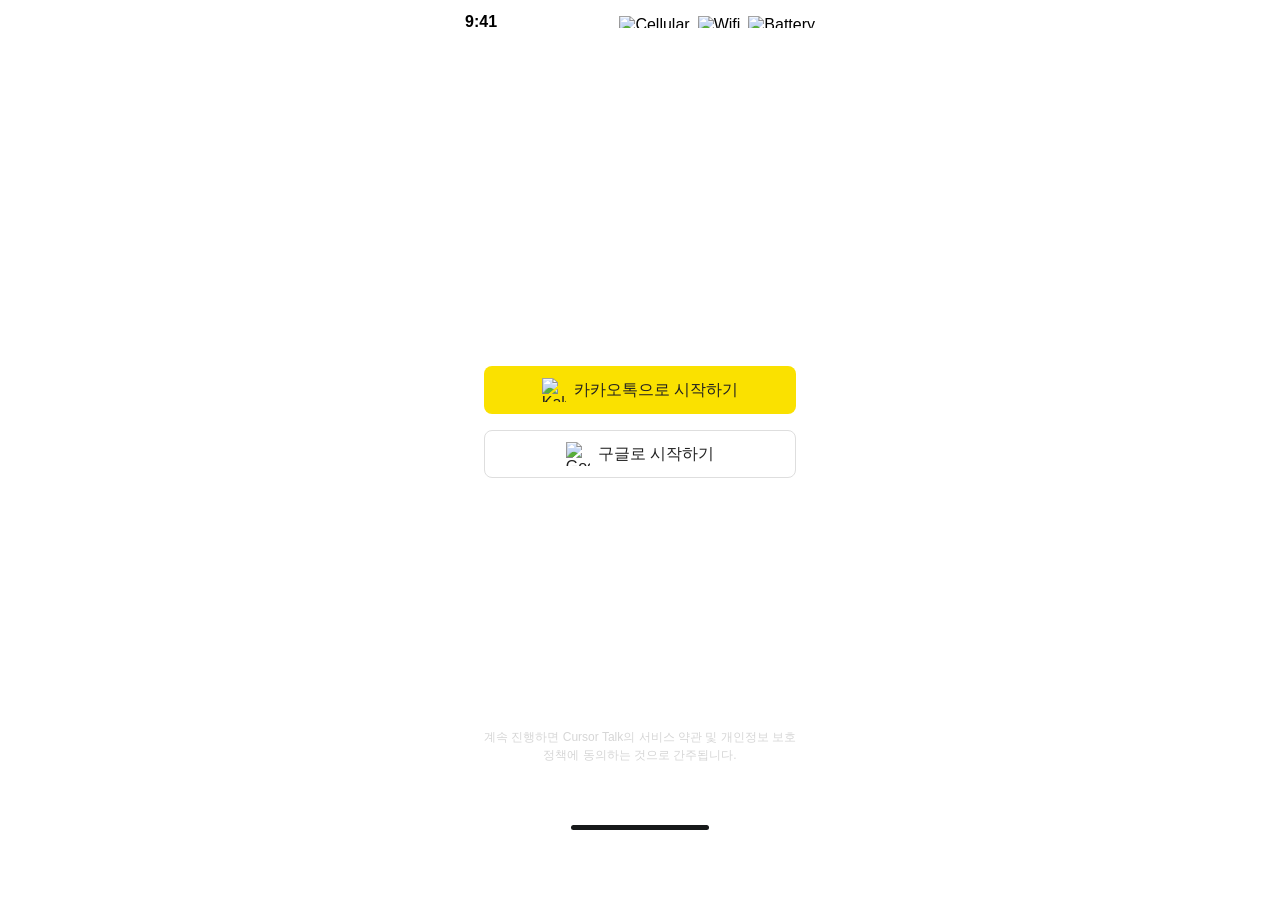
==== login.html @ 62e4b7b5 "Add login page and update splash screen" ====
<!DOCTYPE html>
<html lang="ko">
<head>
    <meta charset="UTF-8">
    <meta name="viewport" content="width=device-width, initial-scale=1.0">
    <title>Cursor Talk to Figma - Login</title>
    <link rel="stylesheet" href="login.css">
</head>
<body>
    <!-- Status Bar -->
    <div class="status-bar">
        <div class="time">9:41</div>
        <div class="icons">
            <img src="assets/Cellular Connection.svg" alt="Cellular">
            <img src="assets/Wifi.svg" alt="Wifi">
            <img src="assets/Cap.svg" alt="Battery">
        </div>
    </div>

    <!-- Login Buttons -->
    <div class="login-container">
        <button class="kakao-login">
            <img src="assets/kakao.png" alt="Kakao" class="kakao-icon">
            카카오톡으로 시작하기
        </button>
        <button class="google-login">
            <img src="assets/google.png" alt="Google" class="google-icon">
            구글로 시작하기
        </button>
    </div>

    <!-- Bottom Text -->
    <div class="bottom-text">
        <p>계속 진행하면 Cursor Talk의 서비스 약관 및 개인정보 보호정책에 동의하는 것으로 간주됩니다.</p>
    </div>

    <!-- Home Indicator -->
    <div class="home-indicator">
        <div class="indicator"></div>
    </div>
</body>
</html>
---- login.css ----
* {
    margin: 0;
    padding: 0;
    box-sizing: border-box;
}

body {
    width: 390px;
    height: 844px;
    background-color: white;
    margin: 0 auto;
    position: relative;
    font-family: -apple-system, BlinkMacSystemFont, 'Segoe UI', Roboto, Oxygen, Ubuntu, Cantarell, 'Open Sans', 'Helvetica Neue', sans-serif;
}

/* Status Bar */
.status-bar {
    width: 100%;
    height: 44px;
    padding: 0 20px;
    display: flex;
    justify-content: space-between;
    align-items: center;
}

.time {
    font-weight: 600;
}

.icons {
    display: flex;
    gap: 8px;
}

.icons img {
    height: 12px;
}

/* Login Container */
.login-container {
    position: absolute;
    top: 50%;
    left: 50%;
    transform: translate(-50%, -50%);
    width: 80%;
    display: flex;
    flex-direction: column;
    gap: 16px;
}

.kakao-login, .google-login {
    width: 100%;
    height: 48px;
    border-radius: 8px;
    border: none;
    font-size: 16px;
    font-weight: 500;
    display: flex;
    align-items: center;
    justify-content: center;
    gap: 8px;
    cursor: pointer;
}

.kakao-login {
    background-color: #FAE100;
    color: #212121;
}

.google-login {
    background-color: white;
    border: 1px solid #DEDEDE;
    color: #212121;
}

.kakao-icon, .google-icon {
    width: 24px;
    height: 24px;
}

/* Bottom Text */
.bottom-text {
    position: absolute;
    bottom: 80px;
    left: 50%;
    transform: translateX(-50%);
    width: 80%;
    text-align: center;
}

.bottom-text p {
    color: #D6D6D6;
    font-size: 12px;
    line-height: 1.5;
}

/* Home Indicator */
.home-indicator {
    position: absolute;
    bottom: 0;
    width: 100%;
    height: 34px;
    display: flex;
    justify-content: center;
    align-items: center;
    background-color: white;
}

.indicator {
    width: 138px;
    height: 5px;
    background-color: #17191A;
    border-radius: 2.5px;
}
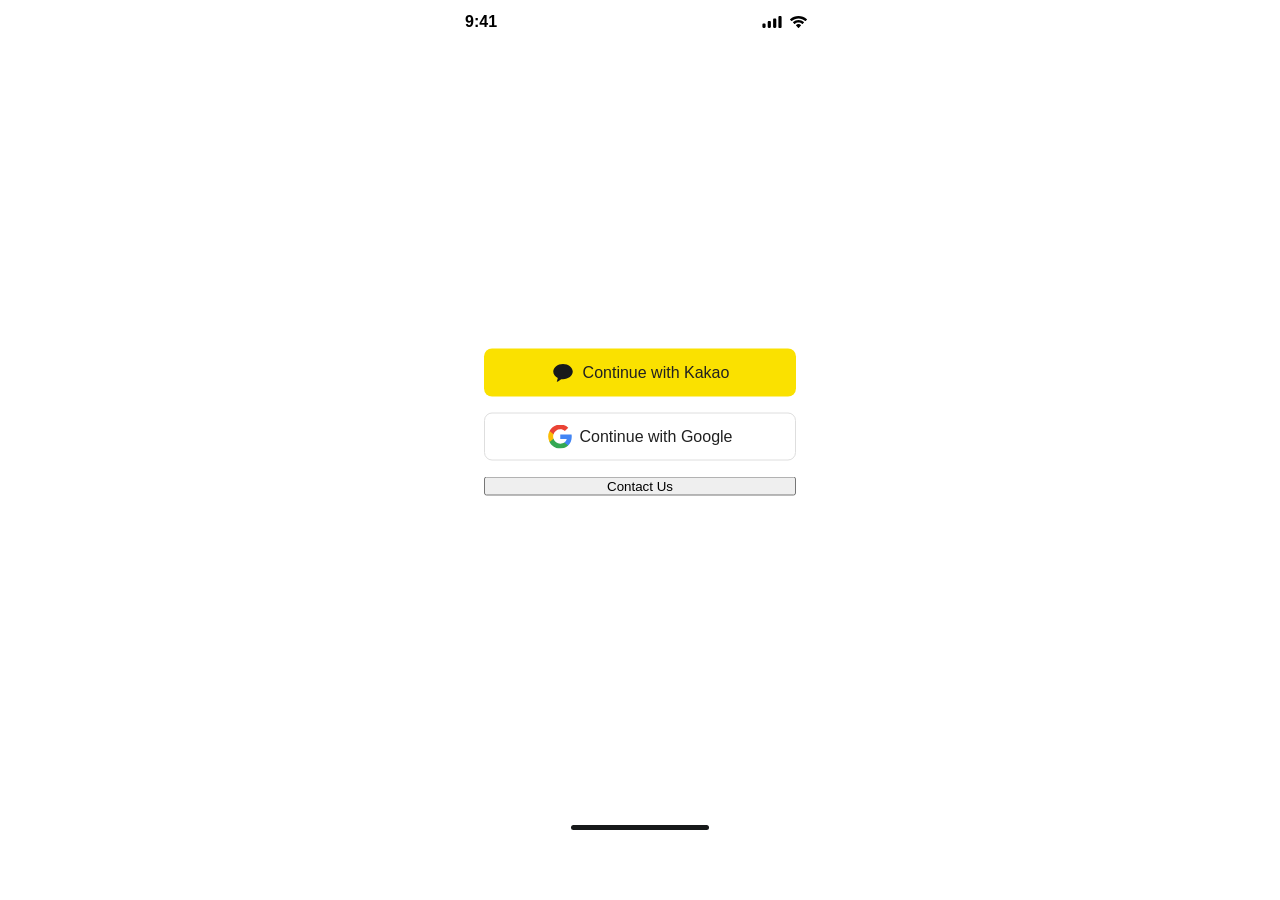
==== commit 456288ca: "Initial commit: Add login page assets and UI implementation" ====
--- a/login.html
+++ b/login.html
@@ -11,27 +11,30 @@
     <div class="status-bar">
         <div class="time">9:41</div>
         <div class="icons">
-            <img src="assets/Cellular Connection.svg" alt="Cellular">
-            <img src="assets/Wifi.svg" alt="Wifi">
-            <img src="assets/Cap.svg" alt="Battery">
+            <img src="assets/cellular.svg" alt="Cellular" class="cellular">
+            <img src="assets/wifi.svg" alt="Wifi" class="wifi">
+            <div class="battery-container">
+                <div class="battery">
+                    <div class="battery-level"></div>
+                </div>
+                <div class="battery-tip"></div>
+            </div>
         </div>
     </div>
 
     <!-- Login Buttons -->
     <div class="login-container">
         <button class="kakao-login">
-            <img src="assets/kakao.png" alt="Kakao" class="kakao-icon">
-            카카오톡으로 시작하기
+            <img src="assets/kakao.svg" alt="Kakao" class="kakao-icon">
+            Continue with Kakao
         </button>
         <button class="google-login">
-            <img src="assets/google.png" alt="Google" class="google-icon">
-            구글로 시작하기
+            <img src="assets/google.svg" alt="Google" class="google-icon">
+            Continue with Google
         </button>
-    </div>
-
-    <!-- Bottom Text -->
-    <div class="bottom-text">
-        <p>계속 진행하면 Cursor Talk의 서비스 약관 및 개인정보 보호정책에 동의하는 것으로 간주됩니다.</p>
+        <button class="contact-us">
+            Contact Us
+        </button>
     </div>
 
     <!-- Home Indicator -->
